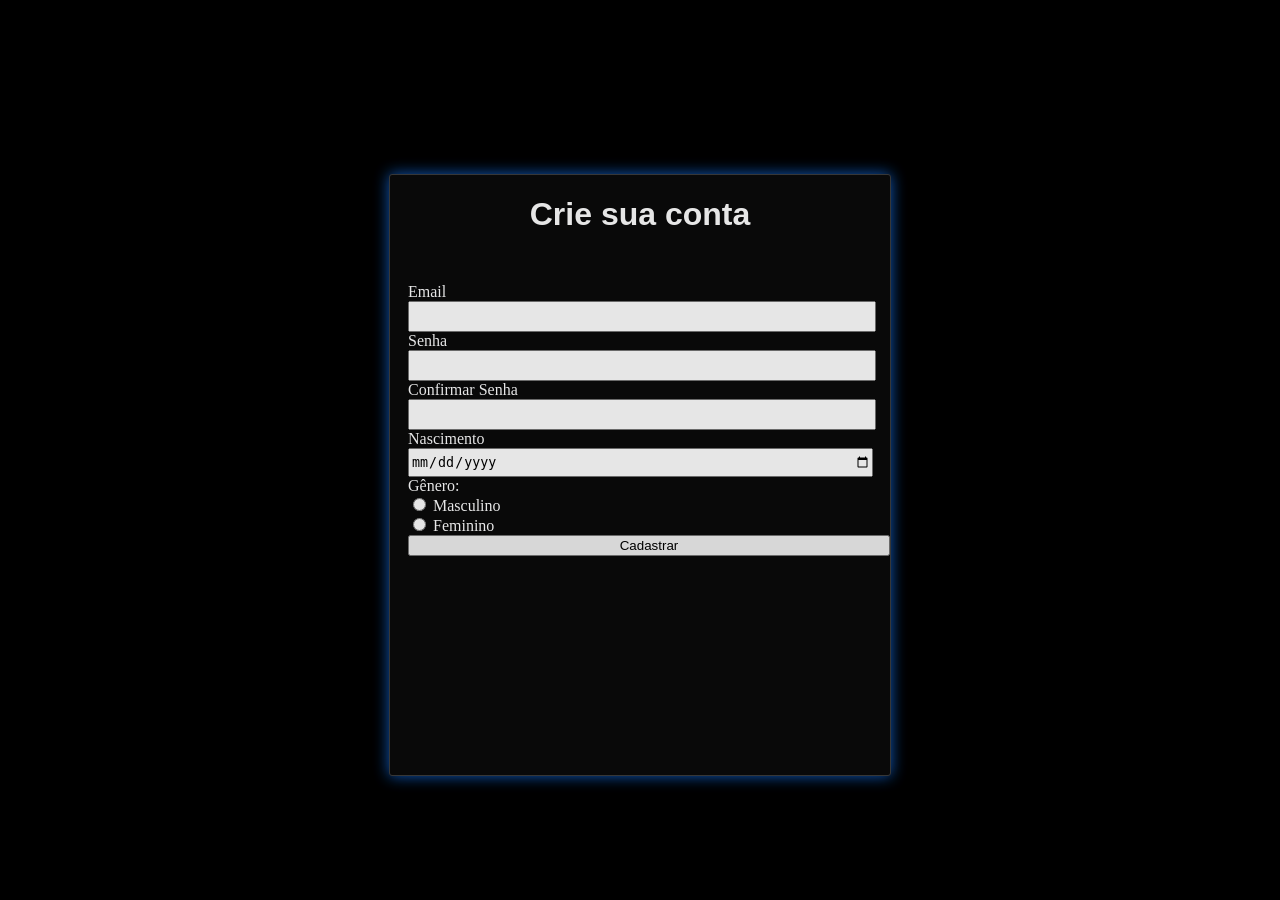
==== login/cadastro.html @ 25a26edd "FEAT: Singup page" ====
<!DOCTYPE html>
<html lang="pt-br">
<head>
    <meta charset="UTF-8">
    <meta name="viewport" content="width=device-width, initial-scale=1.0">
    <title>Document</title>
    <link rel="stylesheet" href="cadastr.css">
</head>
<body>
    
 <div id="card">


     
     <form action="#">
         <h1>Crie sua conta</h1>

        <div id="card-npt">

            <label for="nome">Email</label>
            <input type="email" class="input-style" required>
            
            <label for="nome">Senha</label>
            <input type="password" class="input-style" required>
            
            <label for="nome">Confirmar Senha</label>
            <input type="password" class="input-style" required>
            
            <label for="nascimento">Nascimento</label>
            <input type="date" class="input-style" required>
            
            
            
            <span class="titulo-genero">Gênero:</span>
            
            <label>
                <input type="radio" name="genero" value="M"> Masculino
            </label>
            
            <label>
                <input type="radio" name="genero" value="F"> Feminino
            </label>
            
            
            <button id="btn">Cadastrar</button>
        </div>
        </form>
    </div>
</body>
</html>
---- login/cadastr.css ----
body {
    margin: 0;
    padding: 0;
    min-height: 100vh;
    display: flex;
    justify-content: center;
    align-items: center;
    position: relative; 
    background-color: black;
}


body::before {
    content: "";
    position: absolute;
    top: 0;
    left: 0;
    width: 100%;
    height: 100%;
    
    
    background-image: url("https://assets.aboutamazon.com/2d/49/abd3719b41aea4605bb51e4d8d72/subs-pre-order-consent-background-image-cb578173463.jpg");
    background-size: cover;
    background-position: center;
    background-repeat: no-repeat;
    opacity: 0.6; 
    
    z-index: -1; 
}


#card {
        color: white;
        margin-right: auto;
        margin-left: auto;
        margin-top: 50px;
        width: 500px;
        height: 600px;
        background-color: #0A0A0B;
        opacity: 90%;
        border-radius: 1%;
        display: flex;
        border: 1px solid #3e3e3e;
        box-shadow: 0 0 15px #1163ce; 
        border-radius: 3px;
        flex-direction: column;
}
#card-npt{
    margin-top: 50px;
    display: flex;
    margin-left: 18px;
    justify-content: center;
    flex-direction: column;
}

h1{
    font-family: 'Franklin Gothic Medium', 'Arial Narrow', Arial, sans-serif;
    text-align: center;
}

.input-style{
    width: 460px;
    height: 25px;
}

.card-npt-2{
 display: flex;
 gap: 15px;
 margin-bottom: 20px;
 height: 150px;
 justify-content: center;
 align-items: center;
 }
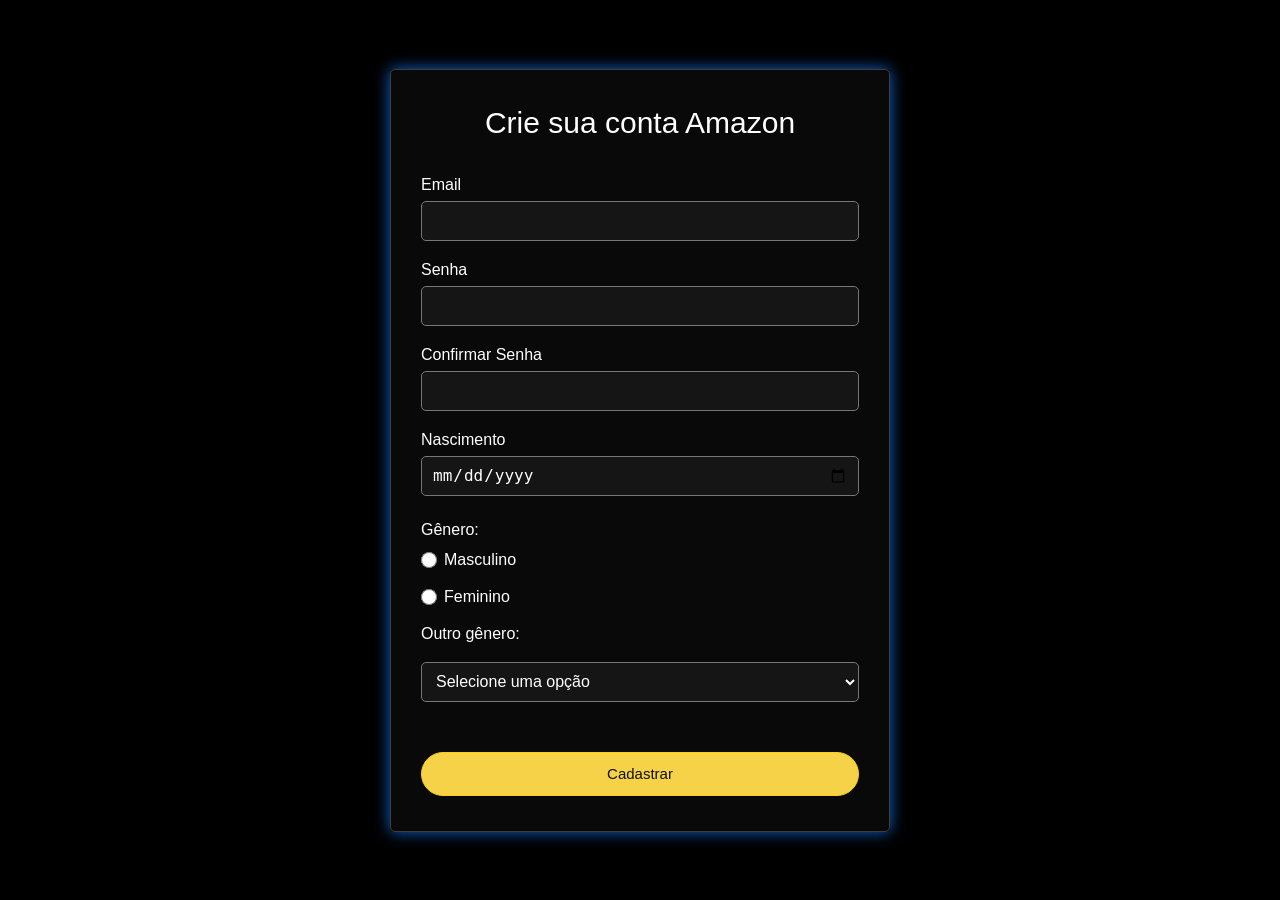
==== commit 9f12bf45: "final version" ====
--- a/login/cadastro.html
+++ b/login/cadastro.html
@@ -3,48 +3,103 @@
 <head>
     <meta charset="UTF-8">
     <meta name="viewport" content="width=device-width, initial-scale=1.0">
-    <title>Document</title>
+
+    <title>Cadastrar</title>
+
     <link rel="stylesheet" href="cadastr.css">
+
+    <link
+        rel="icon"
+        href="https://m.media-amazon.com/images/G/01/digital/video/DVUI/favicons/favicon.png"
+    >
 </head>
+
 <body>
-    
- <div id="card">
 
+    <main id="card">
 
-     
-     <form action="#">
-         <h1>Crie sua conta</h1>
+        <form action="https://www.amazon.com.br/?&tag=hydrbrabk-20&ref=pd_sl_7rwd1q78df_e&adgrpid=155790195778&hvpone=&hvptwo=&hvadid=677606588104&hvpos=&hvnetw=g&hvrand=7009282940339777117&hvqmt=e&hvdev=c&hvdvcmdl=&hvlocint=&hvlocphy=9196774&hvtargid=kwd-10573980&hydadcr=26346_11691057&mcid=b0b1e97acb143b58930b24716c21b623&hvocijid=7009282940339777117--&hvexpln=nav">
 
-        <div id="card-npt">
+            <h1>Crie sua conta Amazon</h1>
 
-            <label for="nome">Email</label>
-            <input type="email" class="input-style" required>
-            
-            <label for="nome">Senha</label>
-            <input type="password" class="input-style" required>
-            
-            <label for="nome">Confirmar Senha</label>
-            <input type="password" class="input-style" required>
-            
-            <label for="nascimento">Nascimento</label>
-            <input type="date" class="input-style" required>
-            
-            
-            
-            <span class="titulo-genero">Gênero:</span>
-            
-            <label>
-                <input type="radio" name="genero" value="M"> Masculino
-            </label>
-            
-            <label>
-                <input type="radio" name="genero" value="F"> Feminino
-            </label>
-            
-            
-            <button id="btn">Cadastrar</button>
-        </div>
+            <div id="card-npt">
+
+                <label for="email">Email</label>
+
+                <input
+                    type="email"
+                    id="email"
+                    name="email"
+                    class="input-style"
+                    autocomplete="email"
+                    required
+                >
+
+                <label for="senha">Senha</label>
+
+                <input
+                    type="password"
+                    id="senha"
+                    name="senha"
+                    class="input-style"
+                    autocomplete="new-password"
+                    required
+                >
+
+                <label for="confirmar-senha">Confirmar Senha</label>
+
+                <input
+                    type="password"
+                    id="confirmar-senha"
+                    name="confirmar-senha"
+                    class="input-style"
+                    autocomplete="new-password"
+                    required
+                >
+
+                <label for="nascimento">Nascimento</label>
+
+                <input
+                    type="date"
+                    id="nascimento"
+                    name="nascimento"
+                    class="input-style"
+                    required
+                >
+
+<span class="titulo-genero">Gênero:</span>
+
+<div class="genero">
+    <label>
+        <input type="radio" name="genero" value="M">
+        Masculino
+    </label>
+
+    <label>
+        <input type="radio" name="genero" value="F">
+        Feminino
+    </label>
+
+    <label for="outro-genero">Outro gênero:</label>
+
+    <select id="outro-genero" name="outro-genero" class="input-style">
+        <option value="" selected disabled>Selecione uma opção</option>
+        <option value="outro">Outro</option>
+        <option value="nao-informar">Prefiro não informar</option>
+    </select>
+</div>
+        </datalist>
+                </div>
+
+                <button type="submit" id="btn">
+                    Cadastrar
+                </button>
+
+            </div>
+
         </form>
-    </div>
+
+    </main>
+
 </body>
-</html>+</html>
--- a/login/cadastr.css
+++ b/login/cadastr.css
@@ -1,73 +1,227 @@
-body {
+* {
     margin: 0;
     padding: 0;
+    box-sizing: border-box;
+}
+
+html,
+body {
+    width: 100%;
+    min-height: 100%;
+}
+
+body {
     min-height: 100vh;
     display: flex;
     justify-content: center;
     align-items: center;
-    position: relative; 
+    padding: 30px 15px;
+    position: relative;
     background-color: black;
-}
-
+    font-family: 'Gill Sans', 'Gill Sans MT', Calibri, 'Trebuchet MS', sans-serif;
+    overflow-x: hidden;
+}
 
 body::before {
     content: "";
-    position: absolute;
-    top: 0;
-    left: 0;
+    position: fixed;
+    inset: 0;
     width: 100%;
     height: 100%;
-    
-    
     background-image: url("https://assets.aboutamazon.com/2d/49/abd3719b41aea4605bb51e4d8d72/subs-pre-order-consent-background-image-cb578173463.jpg");
     background-size: cover;
     background-position: center;
     background-repeat: no-repeat;
-    opacity: 0.6; 
-    
-    z-index: -1; 
-}
-
+    opacity: 0.6;
+    z-index: -1;
+}
 
 #card {
-        color: white;
-        margin-right: auto;
-        margin-left: auto;
-        margin-top: 50px;
-        width: 500px;
-        height: 600px;
-        background-color: #0A0A0B;
-        opacity: 90%;
-        border-radius: 1%;
-        display: flex;
-        border: 1px solid #3e3e3e;
-        box-shadow: 0 0 15px #1163ce; 
-        border-radius: 3px;
-        flex-direction: column;
-}
-#card-npt{
-    margin-top: 50px;
-    display: flex;
-    margin-left: 18px;
-    justify-content: center;
+    width: min(500px, 100%);
+    min-height: 600px;
+    padding: 35px 30px;
+    color: white;
+    background-color: rgba(10, 10, 11, 0.95);
+    border: 1px solid #3e3e3e;
+    border-radius: 5px;
+    box-shadow: 0 0 15px #1163ce;
+    display: flex;
     flex-direction: column;
 }
 
-h1{
+#card form {
+    width: 100%;
+}
+
+#card h1 {
+    margin-bottom: 35px;
+    color: white;
     font-family: 'Franklin Gothic Medium', 'Arial Narrow', Arial, sans-serif;
+    font-size: 30px;
+    font-weight: normal;
     text-align: center;
-}
-
-.input-style{
-    width: 460px;
-    height: 25px;
-}
-
-.card-npt-2{
- display: flex;
- gap: 15px;
- margin-bottom: 20px;
- height: 150px;
- justify-content: center;
- align-items: center;
- }+    line-height: 1.2;
+}
+
+#card-npt {
+    width: 100%;
+    display: flex;
+    flex-direction: column;
+}
+
+#card-npt label {
+    margin-bottom: 7px;
+    color: white;
+    font-size: 16px;
+}
+
+.input-style {
+    width: 100%;
+    height: 40px;
+    margin-bottom: 20px;
+    padding: 0 10px;
+    color: white;
+    background-color: #151516;
+    border: 1px solid #777;
+    border-radius: 5px;
+    outline: none;
+    font-size: 16px;
+    transition: 0.2s ease;
+}
+
+.input-style:focus {
+    border-color: #51b1ff;
+    box-shadow: 0 0 5px rgba(81, 177, 255, 0.5);
+}
+
+.titulo-genero {
+    margin-top: 5px;
+    margin-bottom: 12px;
+    color: white;
+    font-size: 16px;
+}
+
+.genero {
+    display: flex;
+    flex-direction: column;
+    gap: 12px;
+    margin-bottom: 10px;
+}
+
+.genero > label {
+    display: flex;
+    align-items: center;
+    gap: 7px;
+    margin: 0;
+    cursor: pointer;
+}
+
+.genero input[type="radio"] {
+    width: 16px;
+    height: 16px;
+    margin: 0;
+    cursor: pointer;
+}
+
+.genero input[list] {
+    width: 100%;
+    height: 40px;
+    margin-top: 7px;
+    padding: 0 10px;
+    color: white;
+    background-color: #151516;
+    border: 1px solid #777;
+    border-radius: 5px;
+    outline: none;
+    font-size: 16px;
+}
+
+.genero input[list]:focus {
+    border-color: #51b1ff;
+    box-shadow: 0 0 5px rgba(81, 177, 255, 0.5);
+}
+
+#btn {
+    width: 100%;
+    height: 44px;
+    margin-top: 20px;
+    color: #111;
+    background-color: #f5d248;
+    border: 1px solid #ffce12;
+    border-radius: 22px;
+    font-size: 15px;
+    cursor: pointer;
+    transition: 0.2s ease;
+}
+
+#btn:hover {
+    background-color: #ebc015;
+    box-shadow: 0 0 8px rgba(245, 210, 72, 0.4);
+}
+
+#btn:active {
+    transform: scale(0.99);
+}
+
+@media (max-width: 600px) {
+    body {
+        align-items: flex-start;
+        padding: 20px 12px;
+    }
+
+    #card {
+        width: 100%;
+        min-height: auto;
+        padding: 28px 20px;
+    }
+
+    #card h1 {
+        font-size: 26px;
+        margin-bottom: 28px;
+    }
+
+    .input-style {
+        height: 44px;
+        font-size: 16px;
+    }
+
+    .titulo-genero {
+        margin-top: 0;
+    }
+
+    .genero {
+        gap: 12px;
+    }
+
+    .genero input[list] {
+        height: 44px;
+        font-size: 16px;
+    }
+
+    #btn {
+        height: 44px;
+        margin-top: 15px;
+    }
+}
+
+@media (max-width: 400px) {
+    body {
+        padding: 15px 10px;
+    }
+
+    #card {
+        padding: 24px 16px;
+    }
+
+    #card h1 {
+        font-size: 23px;
+    }
+
+    .input-style {
+        height: 42px;
+    }
+
+    .genero input[list] {
+        height: 42px;
+    }
+}
